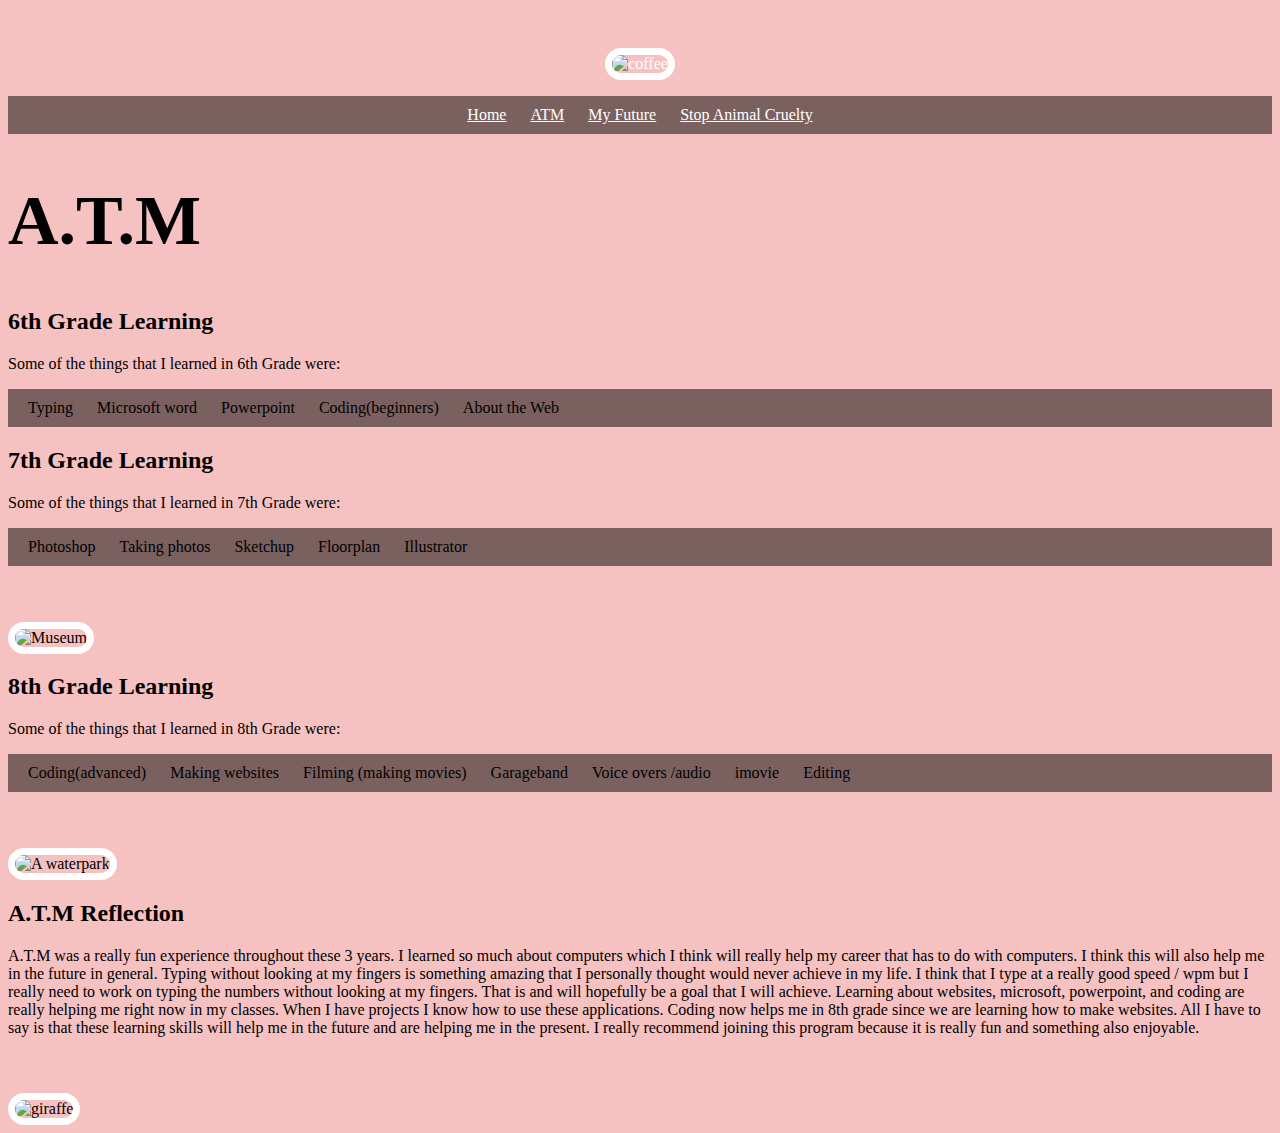
==== atm.html @ 4c41e7fc "Update atm.html" ====
<!doctype html>
<html>
    <head>
        <title> About Marcela</title>
        <link rel="stylesheet" type="text/css" href="mystyle.css">
         <style>
    header {
      text-align: center;
      background: url('https://lh3.google.com/u/0/d/0B7nbeixt-XGZYVljMkU0ZU9EU1E=w1920-h875-iv1');
      background-size: cover;
      color: white;
    }
    a {
      color: white;
    }
    h1 {
      font-size: 70px;
    }
    img {
      margin: 40px 0px 0px 0px;
      border: 7px solid white;
      border-radius: 20px;
    }
    ul {
      padding: 10px;
      background: rgba(0,0,0,0.5);
    }
    li {
      display: inline;
      padding: 0px 10px 0px 10px;
    }
    article {
      max-width: 500px;
      padding: 20px;
      margin: 0 auto;
    }
    @media (max-width: 500px) {
      h1 {
        font-size: 36px;
        padding: 5px;
      }
      li {
        padding: 5px;
        display: block;
      }
      
    }
  </style>
    </head>
    <body>
          <header>
            <img src="images/coffee.jpg" alt=coffee width=200>
              <ul>
               <li class="Home"><a href="index.html">Home</a></li>
                <li class="Home"><a href="atm.html">ATM</a></li>
                <li class="Home"><a href="future.html">My Future</a></li>
                <li class="Home"><a href="StopAnimalCruelty.html">Stop Animal Cruelty</a></li>
            </ul>
        </header>
        <h1>A.T.M</h1>

       <h2> 6th Grade Learning</h2>
       <p>Some of the things that I learned in 6th Grade were:  </p>
        <ul>
           <li> Typing</li>
           <li> Microsoft word</li>
            <li> Powerpoint</li>
            <li> Coding(beginners)</li>
            <li> About the Web</li>
        </ul>
       
        <h2>
       <h2> 7th Grade Learning</h2>
            <p>Some of the things that I learned in 7th Grade were:</p>
             <ul> 
                 <li>Photoshop </li>
                 <li> Taking photos </li>
                 <li> Sketchup </li>
                 <li> Floorplan </li>
                 <li> Illustrator</li>
             </ul>
            <img src="images/museum.jpg" alt="Museum" width="500">
        <h2>8th Grade Learning</h2> 
       <p>Some of the things that I learned in 8th Grade were:</p>
        <ul>     
           <li> Coding(advanced) </li>
           <li> Making websites</li>
           <li> Filming (making movies)</li>
           <li> Garageband</li>
           <li> Voice overs /audio</li>
           <li> imovie</li>
           <li> Editing</li>
        </ul>
        <img src="images/waterpark.jpg" alt="A waterpark" width="500">
        <h2>A.T.M Reflection</h2>
        <p> A.T.M was a really fun experience throughout these 3 years. I learned so much about computers which I think will really help my career that has to do with computers. I think this will also help me in the future in general. Typing without looking at my fingers is something amazing that I personally thought would never achieve in my life. I think that I type at a really good speed / wpm but I really need to work on typing the numbers without looking at my fingers. That is and will hopefully be a goal that I will achieve. Learning about websites, microsoft, powerpoint, and coding are really helping me right now in my classes. When I have projects I know how to use these applications. Coding now helps me in 8th grade since we are learning how to make websites. All I have to say is that these learning skills will help me in the future and are helping me in the present. I really recommend joining this program because it is really fun and something also enjoyable. </p>
        <img src="images/giraffe.jpg" alt="giraffe" width="500">
       
    </body> 
</html>
---- mystyle.css ----
body {
    background: #f6c1c1;
}
header{
    text-align: center;
      background: url('https://lh3.google.com/u/0/d/0B7nbeixt-XGZS2dsaTZkeWpwS00=w1920-h875-iv1');
      background-size: cover;
      color: white;
}
 .Home {
      display: inline;
      padding: 0px 10px 0px 10px;
    }
    a{
        color; white;
    }
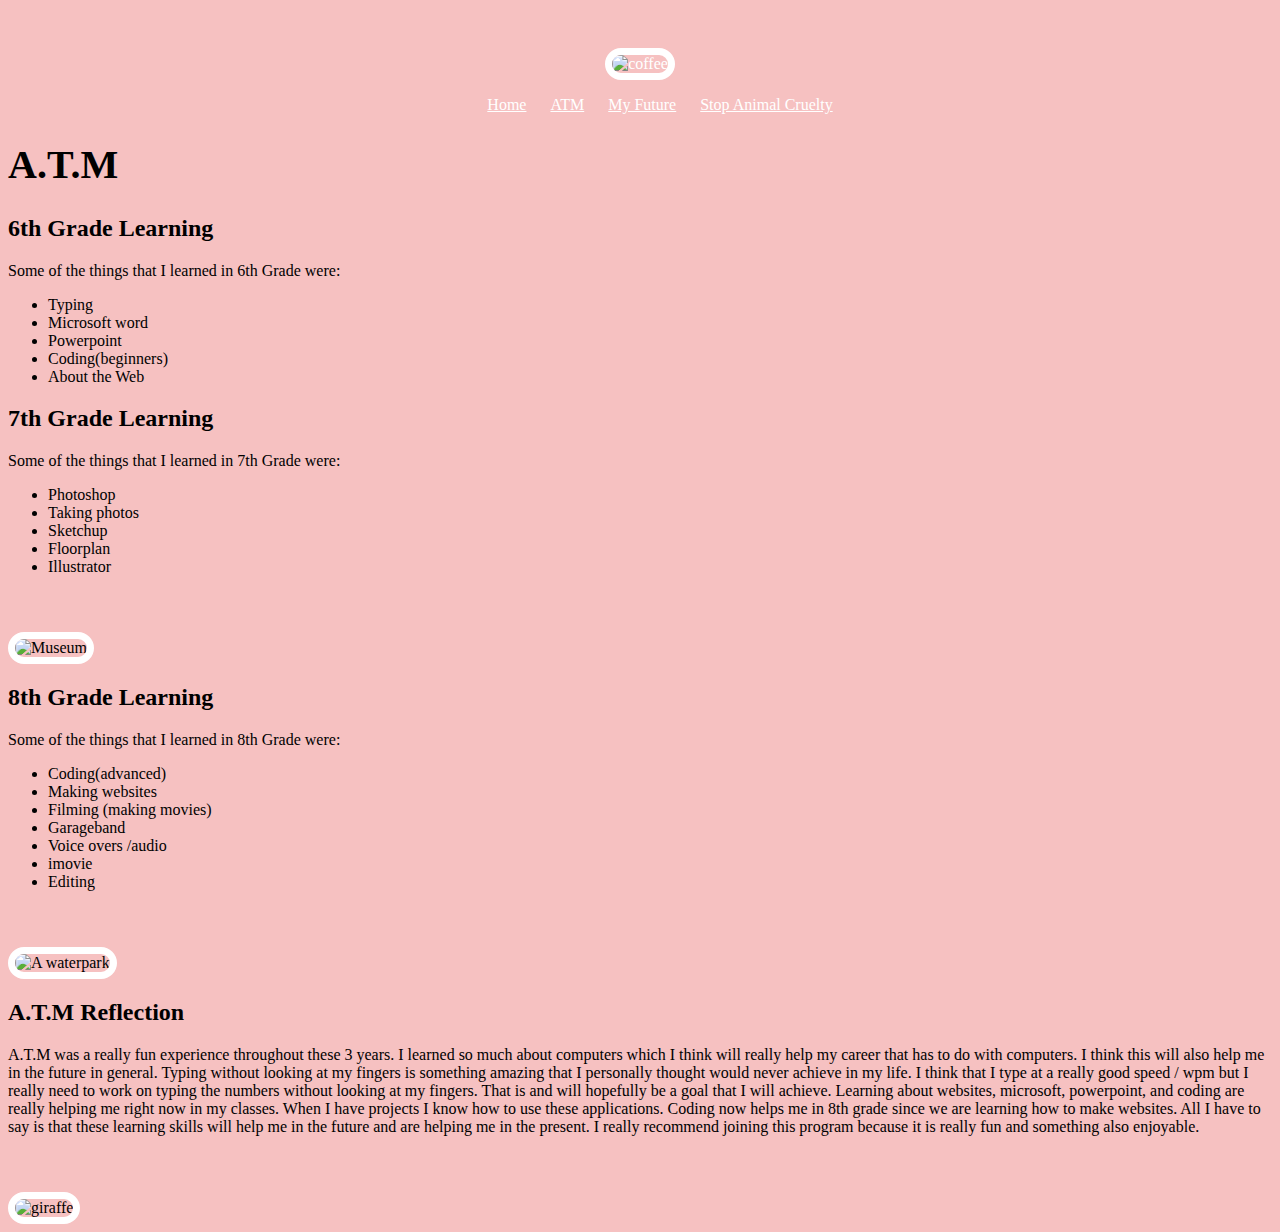
==== commit a33c463b: "Update atm.html" ====
--- a/atm.html
+++ b/atm.html
@@ -6,7 +6,7 @@
          <style>
     header {
       text-align: center;
-      background: url('https://lh3.google.com/u/0/d/0B7nbeixt-XGZYVljMkU0ZU9EU1E=w1920-h875-iv1');
+      background: <"images/sky.jpg">;
       background-size: cover;
       color: white;
     }
@@ -14,18 +14,18 @@
       color: white;
     }
     h1 {
-      font-size: 70px;
+      font-size: 40px;
     }
     img {
       margin: 40px 0px 0px 0px;
       border: 7px solid white;
       border-radius: 20px;
     }
-    ul {
+    Home {
       padding: 10px;
       background: rgba(0,0,0,0.5);
     }
-    li {
+    Home {
       display: inline;
       padding: 0px 10px 0px 10px;
     }
@@ -36,7 +36,7 @@
     }
     @media (max-width: 500px) {
       h1 {
-        font-size: 36px;
+        font-size: 30px;
         padding: 5px;
       }
       li {
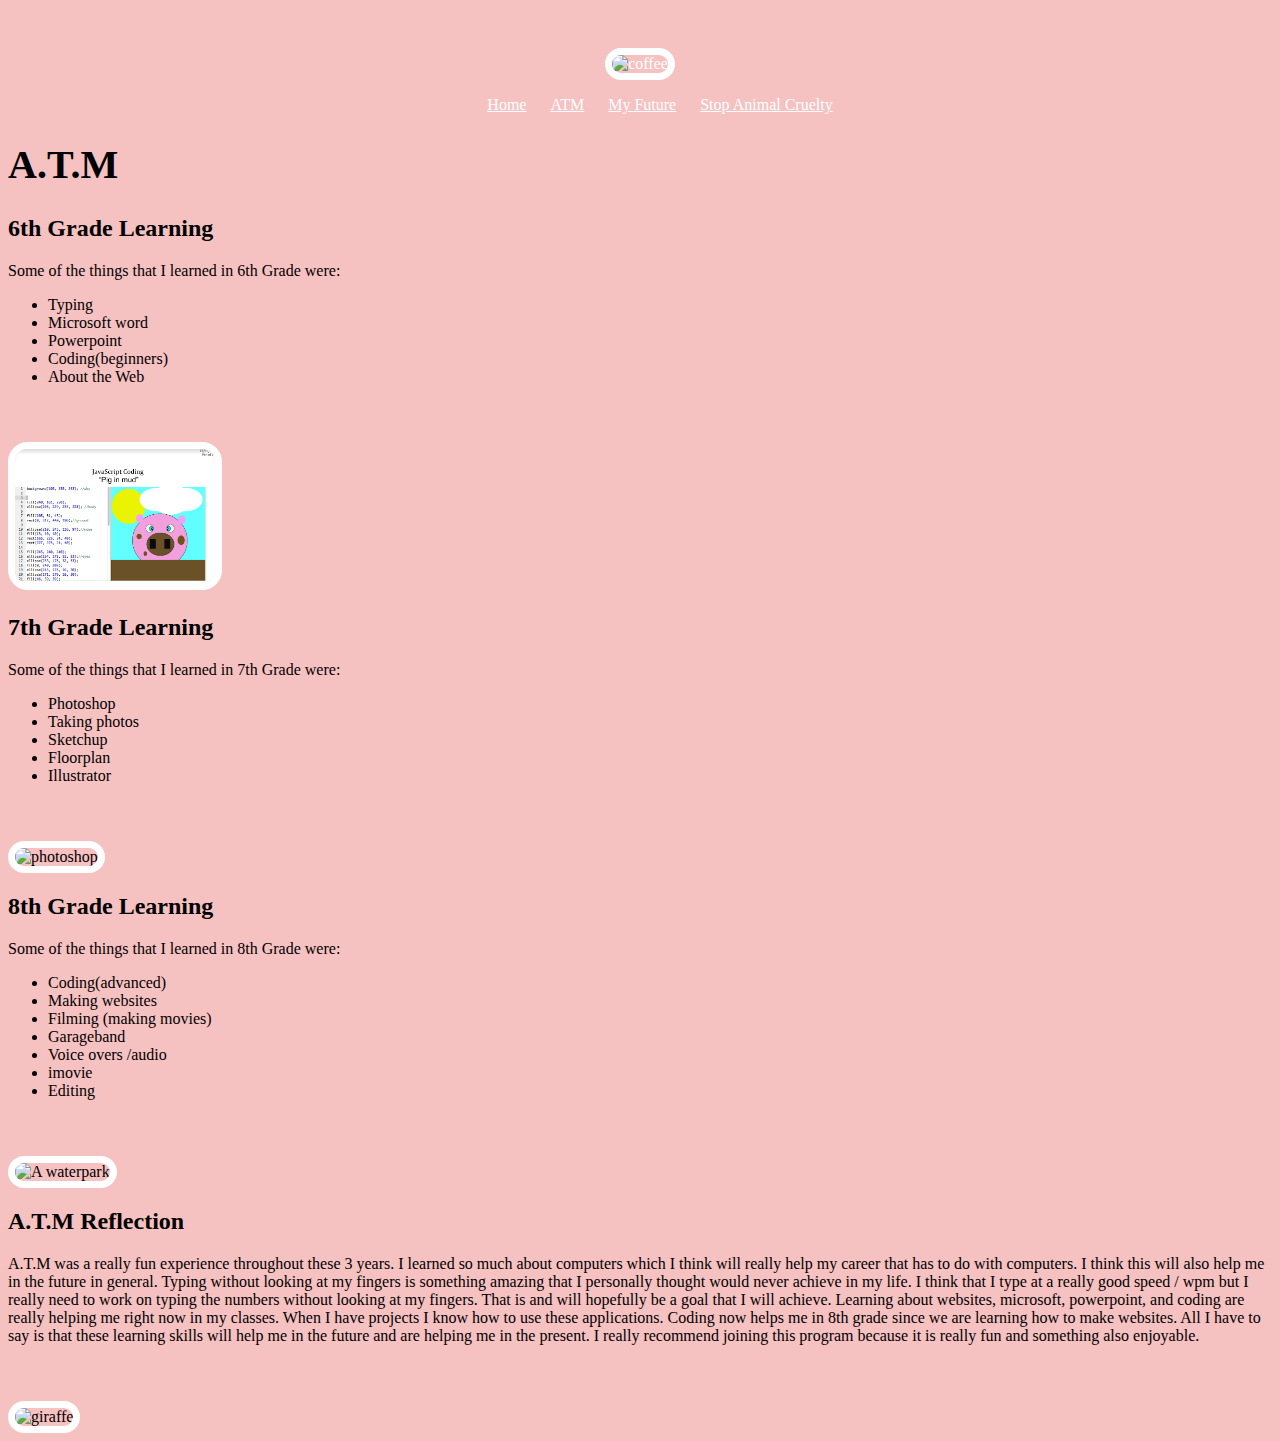
==== commit b1b743f9: "Update atm.html" ====
--- a/atm.html
+++ b/atm.html
@@ -68,6 +68,7 @@
             <li> Coding(beginners)</li>
             <li> About the Web</li>
         </ul>
+        <img src="images/code.PNG" alt=code width=200>
        
         <h2>
        <h2> 7th Grade Learning</h2>
@@ -79,7 +80,7 @@
                  <li> Floorplan </li>
                  <li> Illustrator</li>
              </ul>
-            <img src="images/museum.jpg" alt="Museum" width="500">
+            <img src="images/phototshop.jpg" alt=photoshop width=200>
         <h2>8th Grade Learning</h2> 
        <p>Some of the things that I learned in 8th Grade were:</p>
         <ul>     
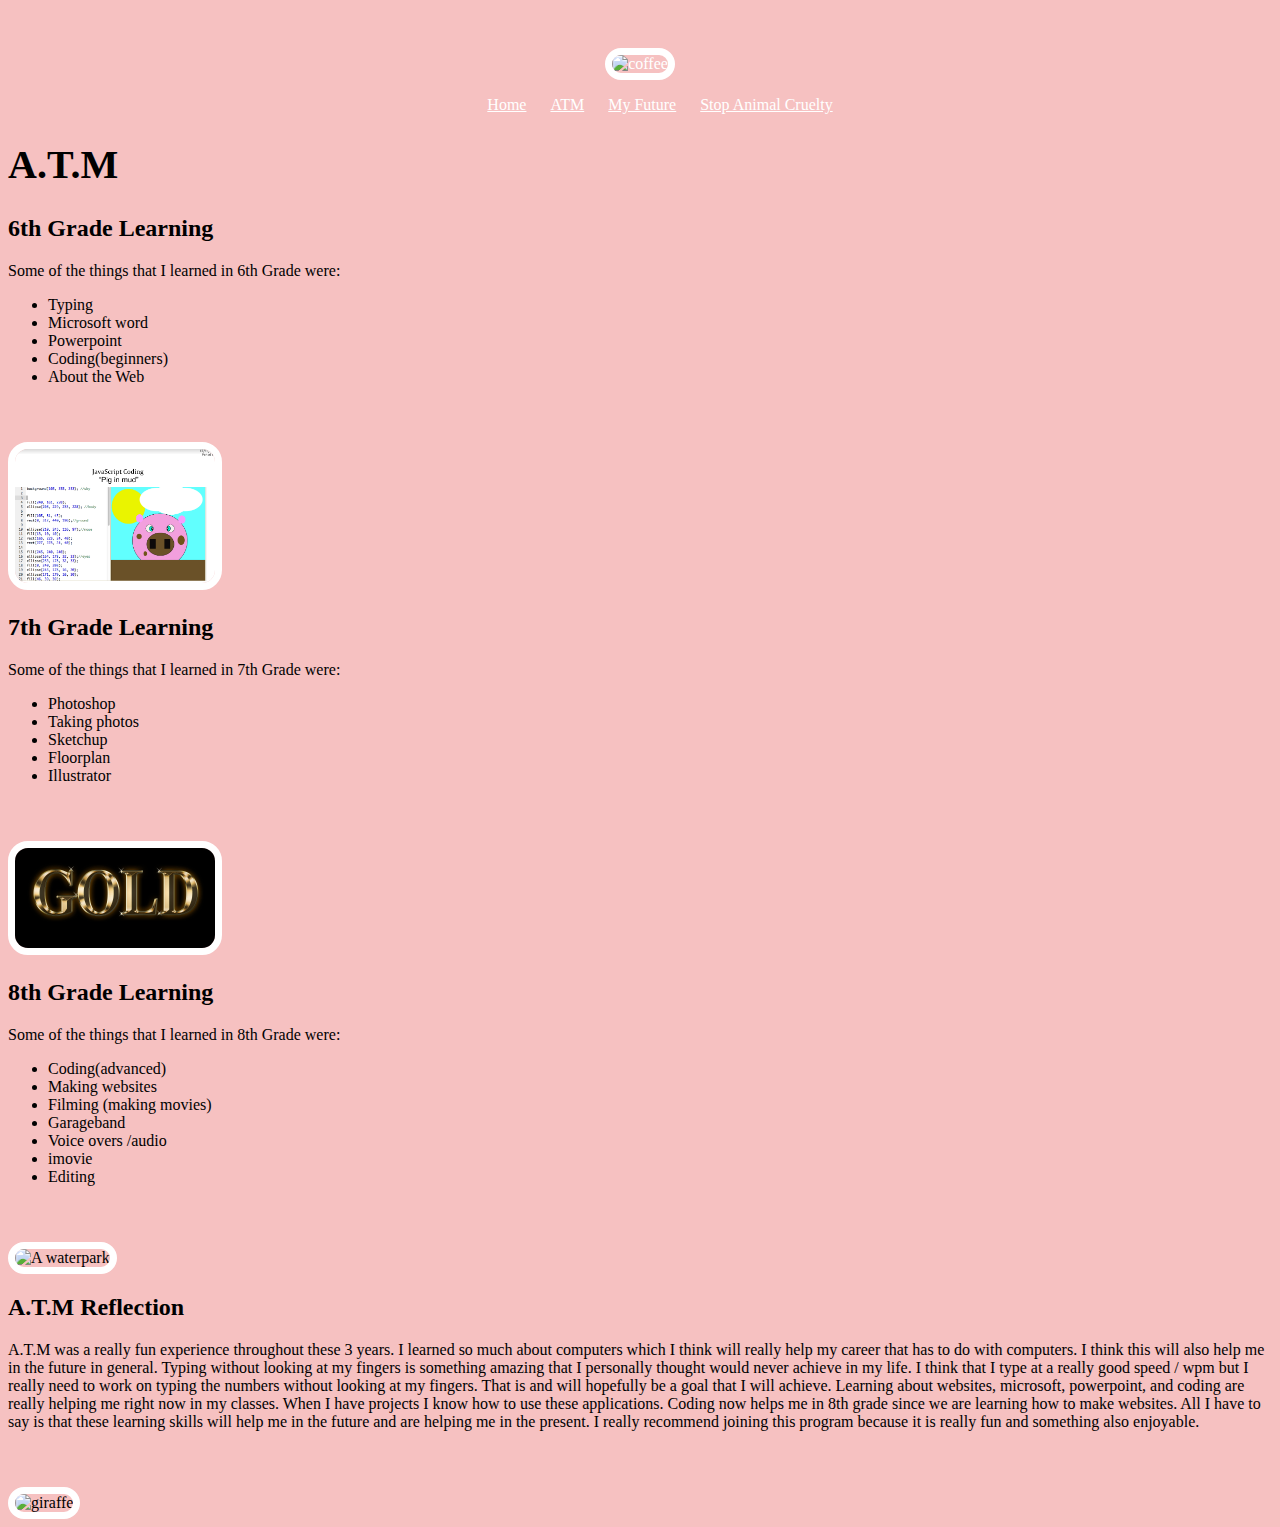
==== commit 1041e45a: "Update atm.html" ====
--- a/atm.html
+++ b/atm.html
@@ -80,7 +80,7 @@
                  <li> Floorplan </li>
                  <li> Illustrator</li>
              </ul>
-            <img src="images/phototshop.jpg" alt=photoshop width=200>
+            <img src="images/Photoshop.jpg" alt=photoshop width=200>
         <h2>8th Grade Learning</h2> 
        <p>Some of the things that I learned in 8th Grade were:</p>
         <ul>     
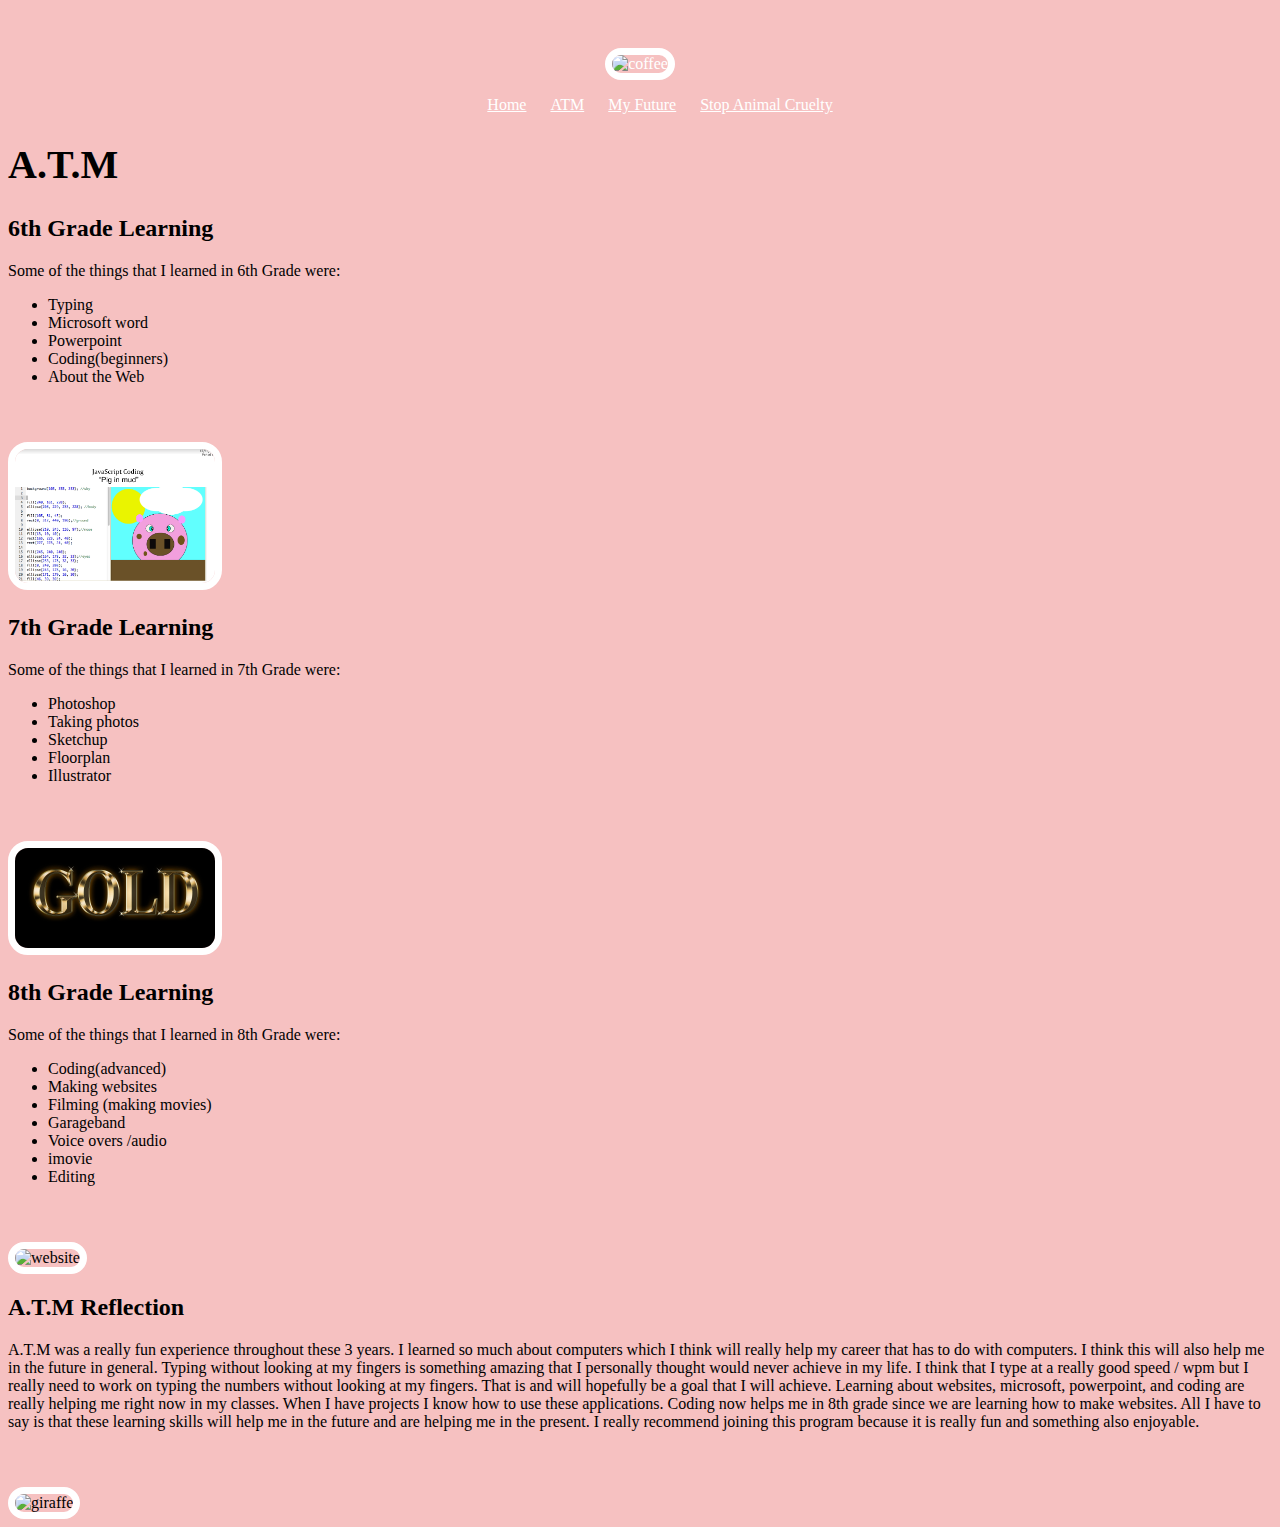
==== commit 6069e026: "Update atm.html" ====
--- a/atm.html
+++ b/atm.html
@@ -80,7 +80,7 @@
                  <li> Floorplan </li>
                  <li> Illustrator</li>
              </ul>
-            <img src="images/Photoshop.jpg" alt=photoshop width=200>
+            <img src="images/Photoshop.jpg" alt=Photoshop width=200>
         <h2>8th Grade Learning</h2> 
        <p>Some of the things that I learned in 8th Grade were:</p>
         <ul>     
@@ -92,10 +92,10 @@
            <li> imovie</li>
            <li> Editing</li>
         </ul>
-        <img src="images/waterpark.jpg" alt="A waterpark" width="500">
+        <img src="images/website.PNG" alt=website width=200>
         <h2>A.T.M Reflection</h2>
         <p> A.T.M was a really fun experience throughout these 3 years. I learned so much about computers which I think will really help my career that has to do with computers. I think this will also help me in the future in general. Typing without looking at my fingers is something amazing that I personally thought would never achieve in my life. I think that I type at a really good speed / wpm but I really need to work on typing the numbers without looking at my fingers. That is and will hopefully be a goal that I will achieve. Learning about websites, microsoft, powerpoint, and coding are really helping me right now in my classes. When I have projects I know how to use these applications. Coding now helps me in 8th grade since we are learning how to make websites. All I have to say is that these learning skills will help me in the future and are helping me in the present. I really recommend joining this program because it is really fun and something also enjoyable. </p>
-        <img src="images/giraffe.jpg" alt="giraffe" width="500">
+        <img src="images/gfe.jpg" alt="giraffe" width="500">
        
     </body> 
 </html>
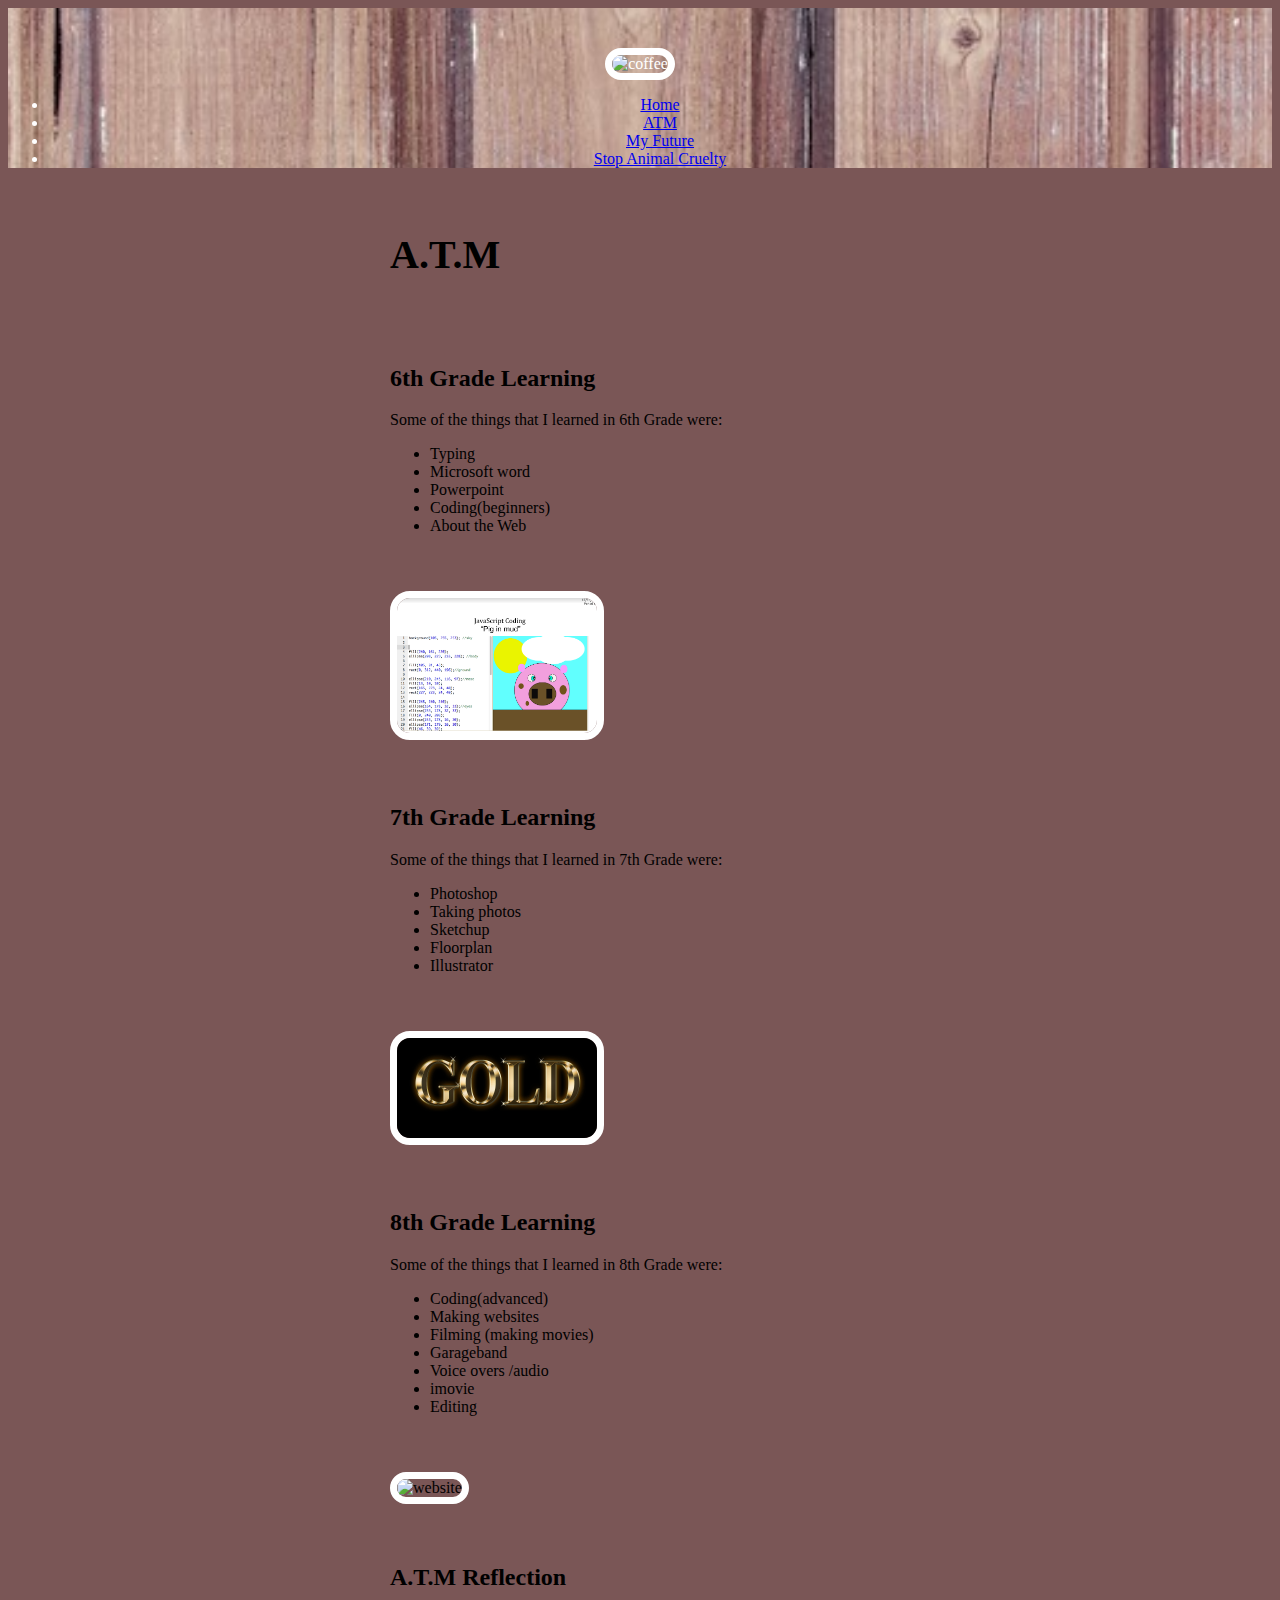
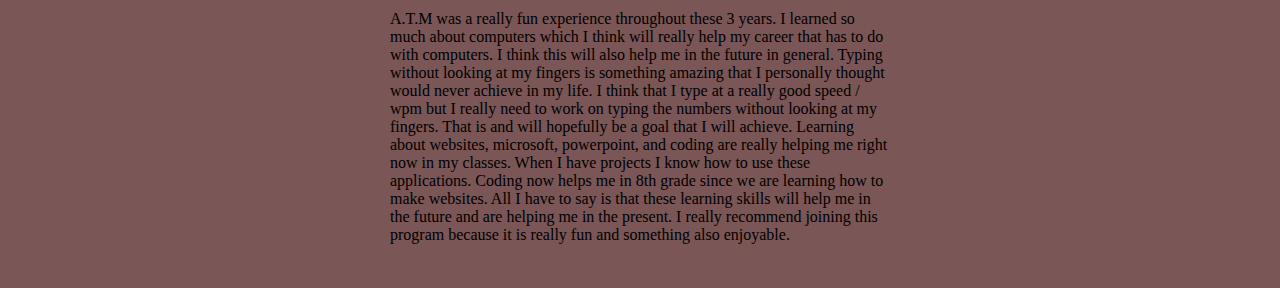
==== commit 1c4ec3fa: "Update atm.html" ====
--- a/atm.html
+++ b/atm.html
@@ -3,49 +3,7 @@
     <head>
         <title> About Marcela</title>
         <link rel="stylesheet" type="text/css" href="mystyle.css">
-         <style>
-    header {
-      text-align: center;
-      background: <"images/sky.jpg">;
-      background-size: cover;
-      color: white;
-    }
-    a {
-      color: white;
-    }
-    h1 {
-      font-size: 40px;
-    }
-    img {
-      margin: 40px 0px 0px 0px;
-      border: 7px solid white;
-      border-radius: 20px;
-    }
-    Home {
-      padding: 10px;
-      background: rgba(0,0,0,0.5);
-    }
-    Home {
-      display: inline;
-      padding: 0px 10px 0px 10px;
-    }
-    article {
-      max-width: 500px;
-      padding: 20px;
-      margin: 0 auto;
-    }
-    @media (max-width: 500px) {
-      h1 {
-        font-size: 30px;
-        padding: 5px;
-      }
-      li {
-        padding: 5px;
-        display: block;
-      }
-      
-    }
-  </style>
+         
     </head>
     <body>
           <header>
@@ -57,8 +15,10 @@
                 <li class="Home"><a href="StopAnimalCruelty.html">Stop Animal Cruelty</a></li>
             </ul>
         </header>
+        <article>
         <h1>A.T.M</h1>
-
+        </article>
+        <article>
        <h2> 6th Grade Learning</h2>
        <p>Some of the things that I learned in 6th Grade were:  </p>
         <ul>
@@ -69,7 +29,8 @@
             <li> About the Web</li>
         </ul>
         <img src="images/code.PNG" alt=code width=200>
-       
+        </article>
+        <article>
         <h2>
        <h2> 7th Grade Learning</h2>
             <p>Some of the things that I learned in 7th Grade were:</p>
@@ -81,6 +42,8 @@
                  <li> Illustrator</li>
              </ul>
             <img src="images/Photoshop.jpg" alt=Photoshop width=200>
+            </article>
+            <article>
         <h2>8th Grade Learning</h2> 
        <p>Some of the things that I learned in 8th Grade were:</p>
         <ul>     
@@ -93,9 +56,10 @@
            <li> Editing</li>
         </ul>
         <img src="images/website.PNG" alt=website width=200>
+            </article>
+            <article>
         <h2>A.T.M Reflection</h2>
         <p> A.T.M was a really fun experience throughout these 3 years. I learned so much about computers which I think will really help my career that has to do with computers. I think this will also help me in the future in general. Typing without looking at my fingers is something amazing that I personally thought would never achieve in my life. I think that I type at a really good speed / wpm but I really need to work on typing the numbers without looking at my fingers. That is and will hopefully be a goal that I will achieve. Learning about websites, microsoft, powerpoint, and coding are really helping me right now in my classes. When I have projects I know how to use these applications. Coding now helps me in 8th grade since we are learning how to make websites. All I have to say is that these learning skills will help me in the future and are helping me in the present. I really recommend joining this program because it is really fun and something also enjoyable. </p>
-        <img src="images/gfe.jpg" alt="giraffe" width="500">
-       
-    </body> 
+            </article>
+  </body> 
 </html>
--- a/mystyle.css
+++ b/mystyle.css
@@ -1,16 +1,46 @@
 body {
-    background: #f6c1c1;
+    background: rgb(122,86,86);
 }
 header{
     text-align: center;
-      background: url('https://lh3.google.com/u/0/d/0B7nbeixt-XGZS2dsaTZkeWpwS00=w1920-h875-iv1');
+      background:url('images/wood.jpg');
       background-size: cover;
       color: white;
 }
- .Home {
+    }
+    a{
+        color: white;
+    }
+h1 {
+      font-size: 40px;
+    }
+    img {
+      margin: 40px 0px 0px 0px;
+      border: 7px solid white;
+      border-radius: 20px;
+    }
+    Home {
+      padding: 10px;
+      background: rgba(0,0,0,0.5);
+    }
+    Home {
       display: inline;
       padding: 0px 10px 0px 10px;
     }
-    a{
-        color; white;
+    article {
+      max-width: 500px;
+      padding: 20px;
+      margin: 0 auto;
     }
+    @media (max-width: 500px) {
+      h1 {
+        font-size: 35px;
+        padding: 5px;
+      }
+      li {
+        padding: 5px;
+        display: block;
+      }
+      
+    }
+
